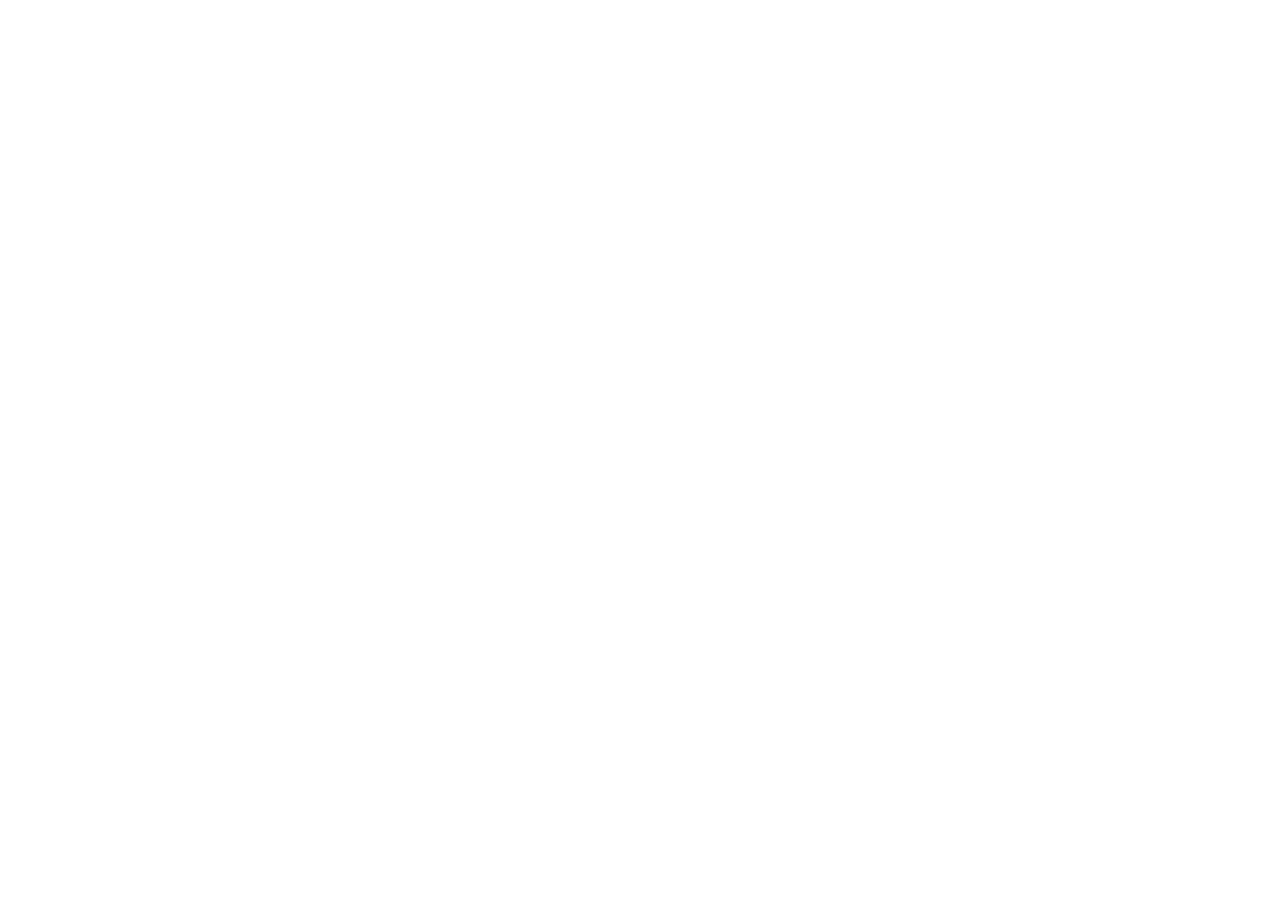
==== index.html @ 318c7b75 "Deploying to gh-pages from @ OlgaSusidko/goit-js-hw-11@046144755b22cbabe05843b925af8b0e576c7dfb 🚀" ====
<!DOCTYPE html>
<html lang="en">
  <head>
    <meta charset="UTF-8" />
    <link rel="icon" type="image/svg+xml" href="/favicon.svg" />
    <meta name="viewport" content="width=device-width, initial-scale=1.0" />
    <title>Vanilla App Template</title>
    
    <script type="module" crossorigin src="/goit-js-hw-11/commonHelpers.js"></script>
    <link rel="stylesheet" href="/goit-js-hw-11/assets/index-b3d1a2ef.css">
  </head>
  <body>
    

    

    
  </body>
</html>
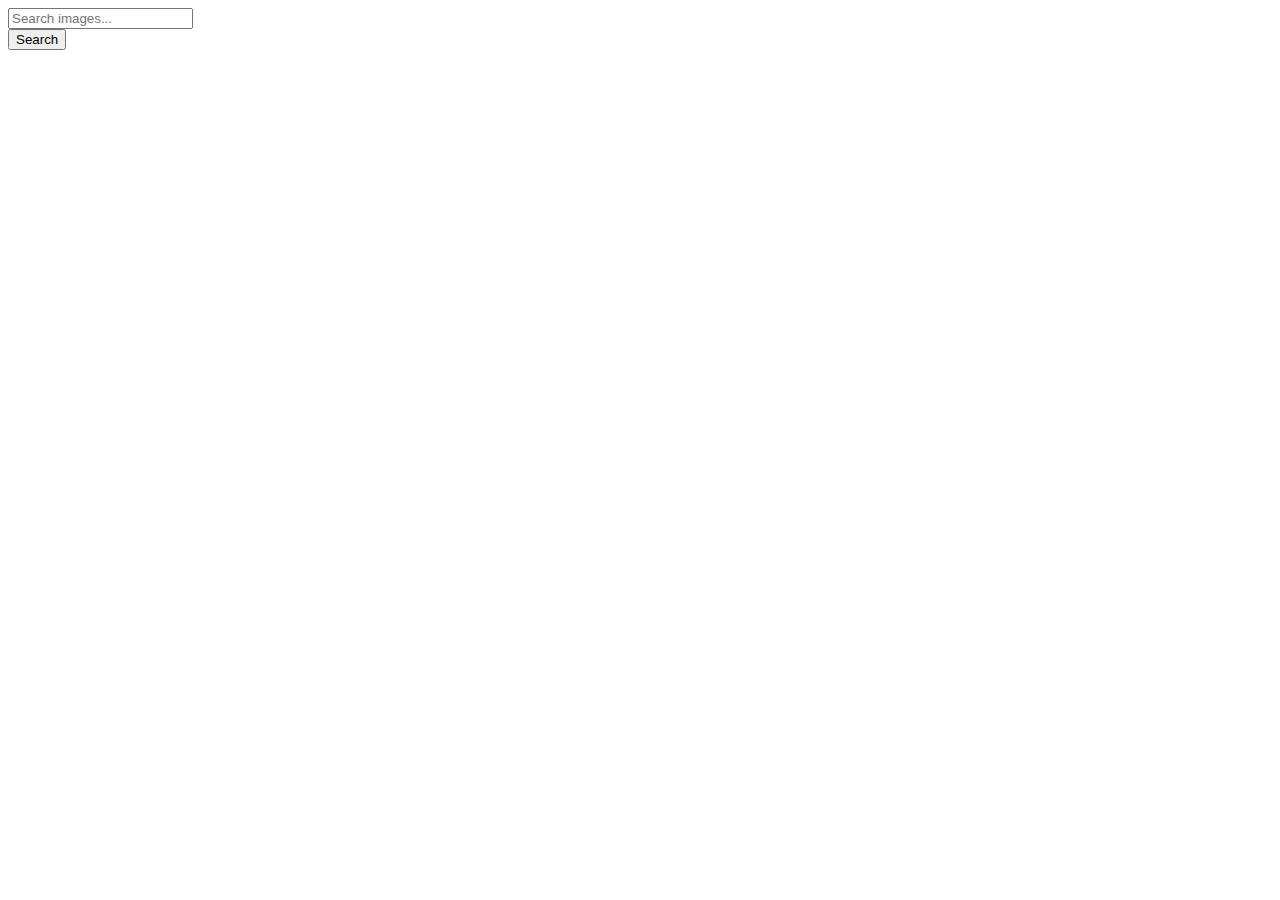
==== commit 846f1a9c: "Deploying to gh-pages from @ OlgaSusidko/goit-js-hw-11@39b882844ad01a6cd3109a30a44a45c023c8f89d 🚀" ====
--- a/index.html
+++ b/index.html
@@ -2,18 +2,32 @@
 <html lang="en">
   <head>
     <meta charset="UTF-8" />
-    <link rel="icon" type="image/svg+xml" href="/favicon.svg" />
     <meta name="viewport" content="width=device-width, initial-scale=1.0" />
-    <title>Vanilla App Template</title>
+    <title>Search gallery</title>
     
     <script type="module" crossorigin src="/goit-js-hw-11/commonHelpers.js"></script>
-    <link rel="stylesheet" href="/goit-js-hw-11/assets/index-b3d1a2ef.css">
+    <link rel="modulepreload" crossorigin href="/goit-js-hw-11/assets/vendor-8c59ed88.js">
+    <link rel="stylesheet" href="/goit-js-hw-11/assets/vendor-1cd1f9d9.css">
+    <link rel="stylesheet" href="/goit-js-hw-11/assets/index-4b08d780.css">
   </head>
   <body>
     
+    <form class= "form-search">
+      <div class="form-group">
+        <input type="text" class="input-search" name="query" 
+        placeholder="Search images..."/>
+      </div>
+    
+      <button type="submit" class="btn btn-search">Search</button>
+    </form>
+
+
+    <span class="loader"></span>
+    <ul class="gallery"></ul>
 
     
+    
+    
 
-    
   </body>
 </html>
